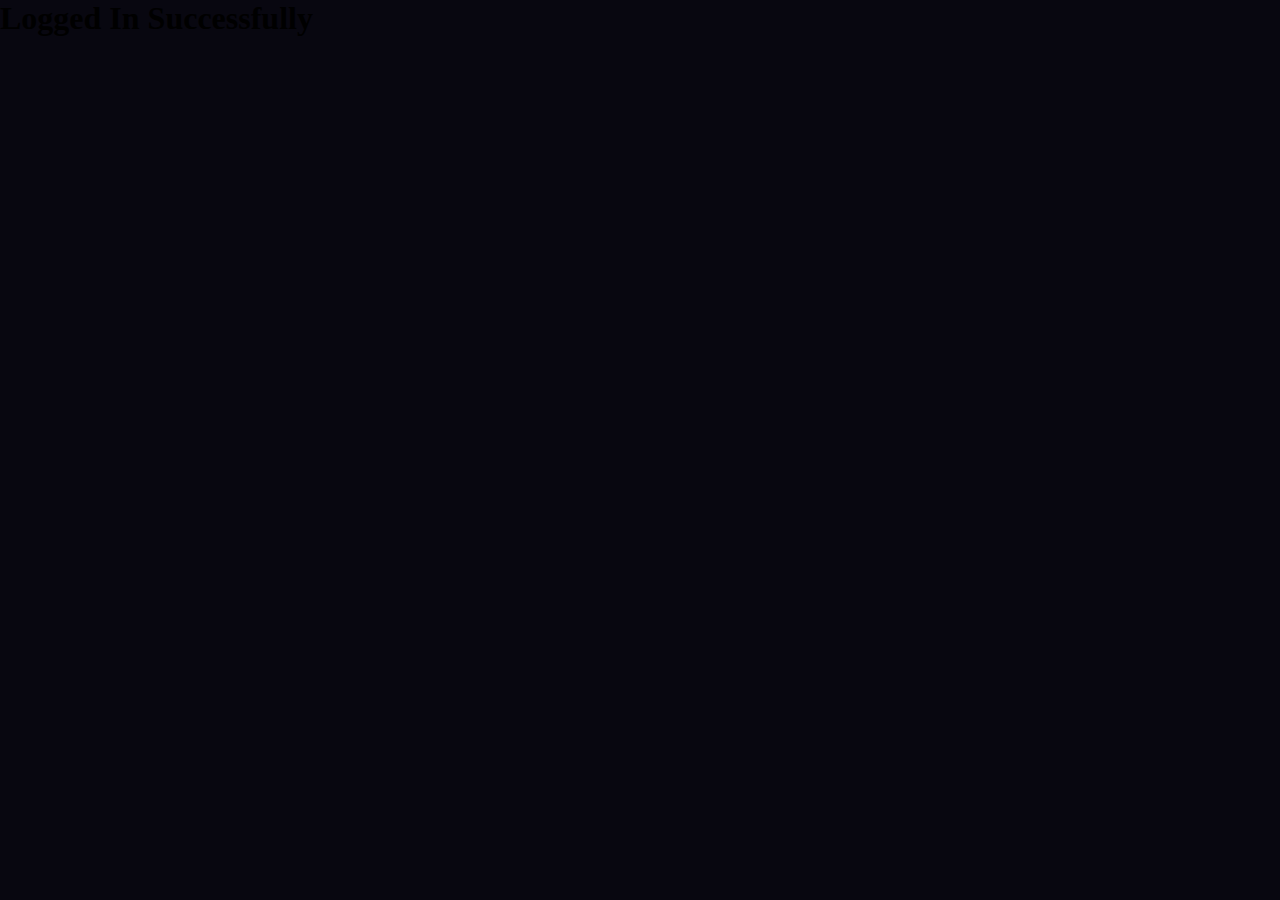
==== success.html @ 12cf9cfc "modified" ====
<!DOCTYPE html>
<html lang="en">
<head>
    <title>Login with Google</title>

    <link href="https://fonts.gstatic.com" rel="preconnect">
    <link href="https://cdnjs.cloudflare.com/ajax/libs/font-awesome/5.15.4/css/all.min.css" rel="stylesheet">
    <link href="https://fonts.googleapis.com/css2?family=Poppins:wght@300;500;600&display=swap" rel="stylesheet">
    <link href="assets/styles/styles.css" rel="stylesheet">
    <meta content="width=device-width, initial-scale=1.0" name="viewport">
</head>
<body>
<h1>Logged In Successfully</h1>
<h2 id="username"></h2>
<img id="profile">
</body>
</html>
---- assets/styles/styles.css ----
*,
*:before,
*:after{
    padding: 0;
    margin: 0;
    box-sizing: border-box;
}
body{
    background-color: #080710;
}
form{
    height: 520px;
    width: 400px;
    background-color: rgba(255,255,255,0.13);
    position: absolute;
    transform: translate(-50%,-50%);
    top: 50%;
    left: 50%;
    border-radius: 10px;
    backdrop-filter: blur(10px);
    border: 2px solid rgba(255,255,255,0.1);
    box-shadow: 0 0 40px rgba(8,7,16,0.6);
    padding: 50px 35px;
}
form *{
    font-family: 'Poppins',sans-serif;
    color: #ffffff;
    letter-spacing: 0.5px;
    outline: none;
    border: none;
}
.mid{
    position: absolute;
    top: 0;
    left: 0;
    right: 0;
    bottom: 0;
    margin: auto;
    height: max-content !important;
    padding-left: 20px !important;
    padding-right: 20px !important
}
#btnLogin{
    width: 100%;
    padding: 10px 20px;
    border-radius: 10px;
    color: black;
}
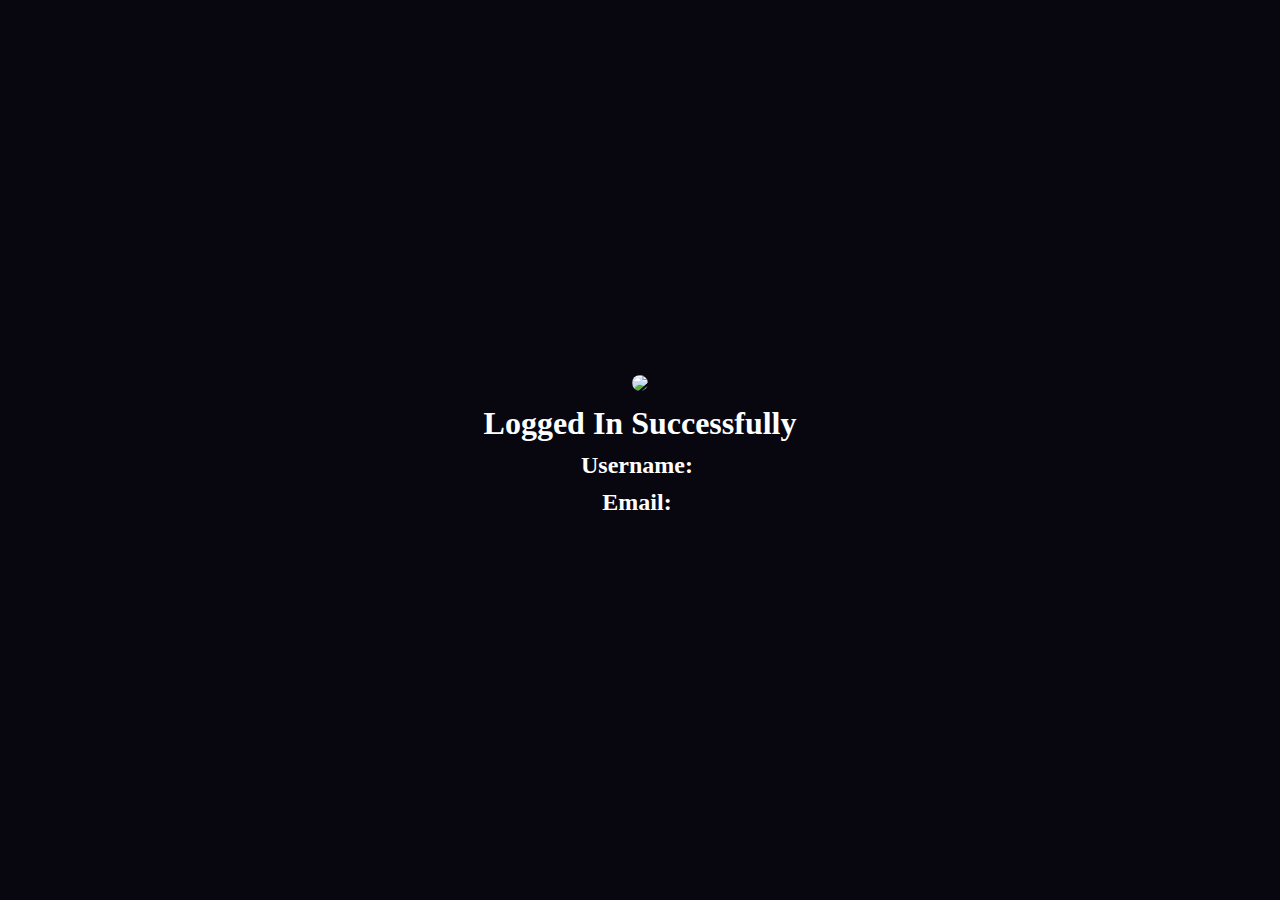
==== commit 8cde000b: "modified" ====
--- a/success.html
+++ b/success.html
@@ -9,9 +9,41 @@
     <link href="assets/styles/styles.css" rel="stylesheet">
     <meta content="width=device-width, initial-scale=1.0" name="viewport">
 </head>
-<body>
-<h1>Logged In Successfully</h1>
-<h2 id="username"></h2>
-<img id="profile">
+<body id="successBody">
+<div class="successMidDiv">
+    <img id="profile_pic">
+    <h1 id="LIS">Logged In Successfully</h1>
+    <div id="usernameDiv">
+        <h2>Username:&nbsp;</h2>
+        <h2 id="username"></h2>
+    </div>
+    <div id="emailDiv">
+        <h2>Email:&nbsp;</h2>
+        <h2 id="user_email"></h2>
+    </div>
+</div>
+<script>
+    window.onload = function() {
+        // Get query parameters from URL
+        let urlParams = new URLSearchParams(window.location.search);
+
+        // Retrieve parameter values
+        let name = urlParams.get('name');
+        let email = urlParams.get('email');
+        let image = urlParams.get('image');
+
+        console.log(name);
+        console.log(email);
+        console.log(image);
+
+        updateValues(name,email,image);
+    }
+
+    function updateValues(name,email,image){
+        document.getElementById('username').innerHTML = name;
+        document.getElementById('user_email').innerHTML = email;
+        document.getElementById('profile_pic').src = image;
+    }
+</script>
 </body>
 </html>
--- a/assets/styles/styles.css
+++ b/assets/styles/styles.css
@@ -45,4 +45,45 @@
     padding: 10px 20px;
     border-radius: 10px;
     color: black;
+}
+#successBody{
+    color: white;
+}
+.successMidDiv{
+    position: absolute;
+    top: 0;
+    left: 0;
+    right: 0;
+    bottom: 0;
+    margin: auto;
+    height: max-content !important;
+    width: max-content !important;
+    text-align: center;
+}
+#profile_pic{
+    border-radius: 100%;
+    margin-bottom: 10px;
+}
+#usernameDiv{
+    display: flex;
+    justify-content: center;
+    margin-bottom: 10px;
+    margin-top: 10px;
+}
+#emailDiv{
+    display: flex;
+    justify-content: center;
+    margin-bottom: 10px;
+}
+
+@media (max-width: 400px){
+    #LIS{
+        font-size: 20px;
+    }
+    #usernameDiv>h2{
+        font-size: 15px !important;
+    }
+    #emailDiv>h2{
+        font-size: 15px !important;
+    }
 }